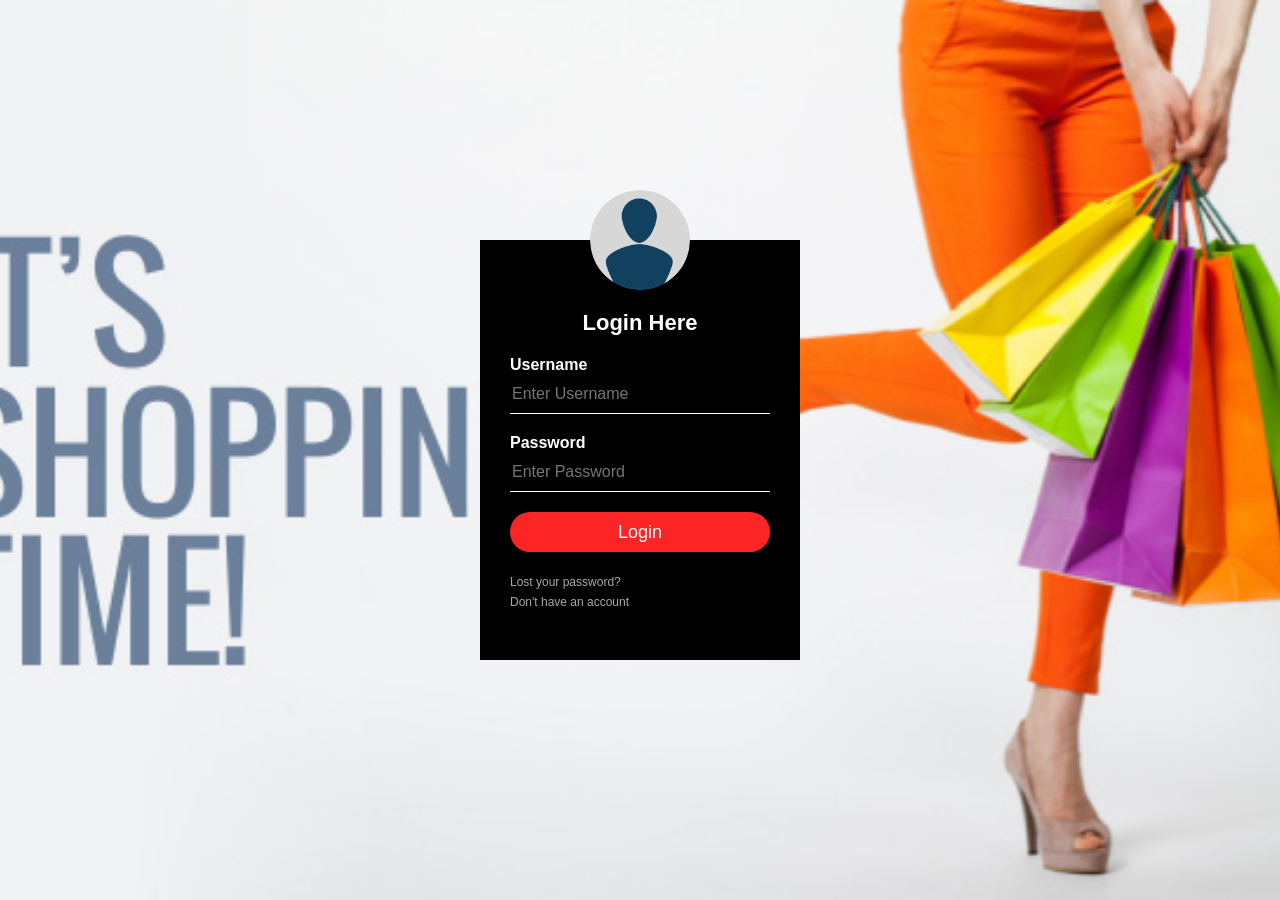
==== index.html @ c769449b "First Website" ====
<html>
<head>

<title>Login Form</title>

     <link rel="stylesheet" type="text/css" href="style.css">
</style>
<body>
     <div class="loginbox">
     <img src="avatar.png" class="avatar">
	<h1>Login Here</h1>
        <form>
	<p>Username</p>
	<input type="text" name="" placeholder="Enter Username">
        <p>Password</p>
	<input type="password" name="" placeholder="Enter Password">
	<input type="submit" name="" value="Login">
	<a href="#">Lost your password?</a><br>
	<a href="#">Don't have an account</a>

        </form>
     </div>
</body>
</head>
</html>
---- style.css ----
body{

	margin: 0;
	padding:0;
	background: url(shopping-2.jpg);  
        background-size: cover;
	background-position: center;
        font-family: sans-serif; 
}

.loginbox{

	width: 320px;
	height: 420px;
	background: #000;
        color: #fff;
	top: 50%;
	left: 50%;
	position: absolute;
	transform: translate(-50%,-50%);
	box-sizing: border-box;
	padding: 70px 30px;
}

.avatar{
	width: 100px;
	height: 100px;
	border-radius: 50%;
	position: absolute;
	top: -50px;
	left: calc(50% - 50px);
}

h1{
	margin: 0;
	padding: 0 0 20px;
	text-align: center;
	font-size: 22px
}

.loginbox p{
	margin: 0;
	padding: 0;
	font-weight: bold; 
}

.loginbox input{
	width: 100%;
	margin-bottom: 20px;
}

.loginbox input[type="text"], input[type="password"]
{
	border: none;
	border-bottom: 1px solid #fff;
	background: transparent;
	outline: none;
	height: 40px;
	color: #fff;
	font-size: 16px;
}

.loginbox input[type="submit"]
{
	border: none;
	outline: none;
	background: #fb2525;
	height: 40px;
	color: #fff;
	font-size: 18px;
	border-radius: 20px;
}

.loginbox input[type="submit"]:hover
{
	cursor: pointer;
	background: #ffc107;
	color: #000;
}

.loginbox a{
	text-decoration: none;
	font-size: 12px;
	line-height: 20px;
	color: darkgrey;
}

.loginbox a:hover
{
	color: #ffc107;


}
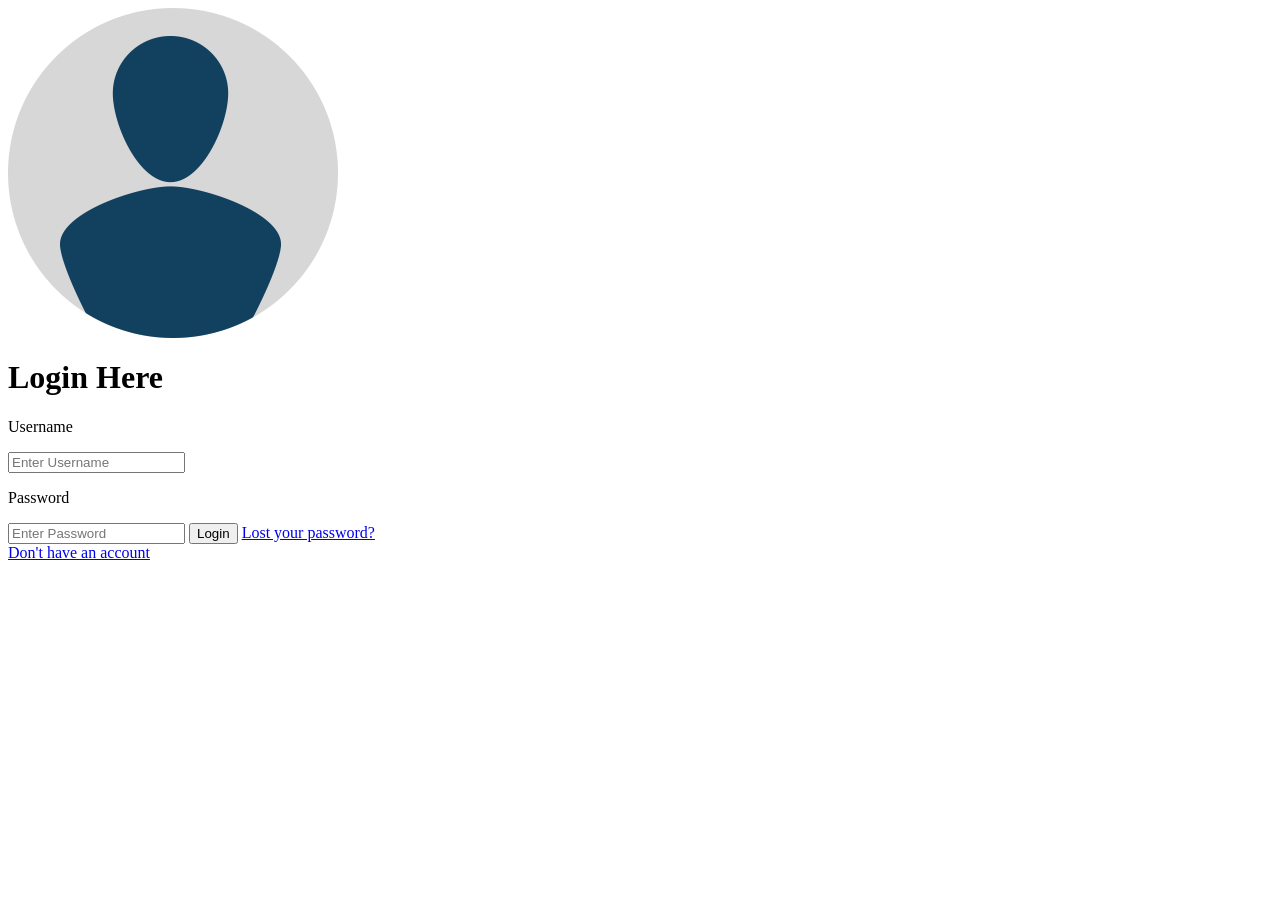
==== commit 3dc62baf: "first update" ====
--- a/index.html
+++ b/index.html
@@ -4,18 +4,20 @@
 <title>Login Form</title>
 
      <link rel="stylesheet" type="text/css" href="style.css">
-</style>
+
 <body>
      <div class="loginbox">
      <img src="avatar.png" class="avatar">
 	<h1>Login Here</h1>
-        <form>
+        <form action="b.html">
 	<p>Username</p>
 	<input type="text" name="" placeholder="Enter Username">
         <p>Password</p>
 	<input type="password" name="" placeholder="Enter Password">
 	<input type="submit" name="" value="Login">
-	<a href="#">Lost your password?</a><br>
+
+
+        <a href="#">Lost your password?</a><br>
 	<a href="#">Don't have an account</a>
 
         </form>
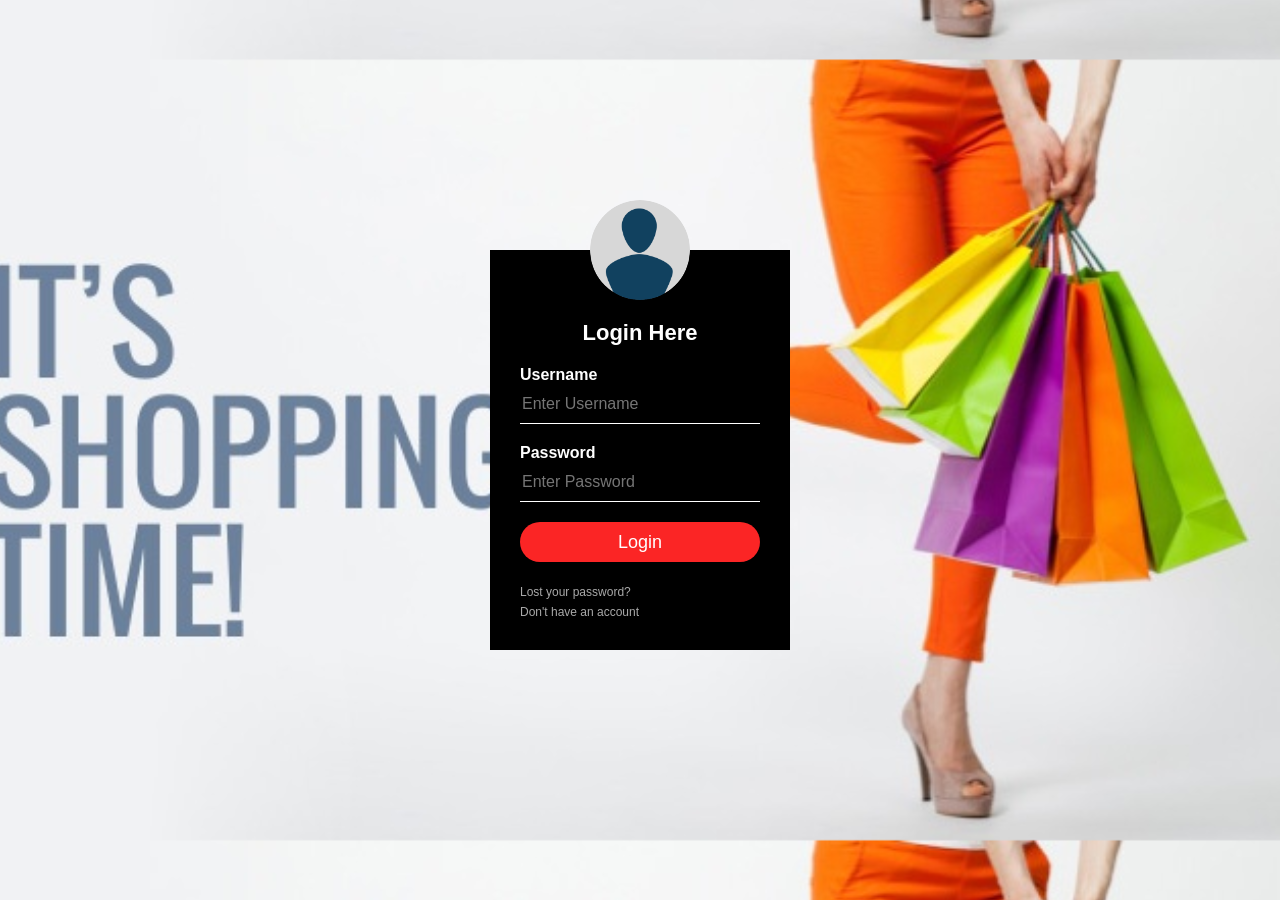
==== commit 39dbf3f8: "sign in" ====
--- a/index.html
+++ b/index.html
@@ -18,7 +18,7 @@
 
 
         <a href="#">Lost your password?</a><br>
-	<a href="#">Don't have an account</a>
+	<a href="signin.html">Don't have an account</a>
 
         </form>
      </div>
--- a/style.css
+++ b/style.css
@@ -0,0 +1,94 @@
+body{
+
+	margin: 0;
+	padding: 0;
+	background: url(shopping-2.jpg);  
+        background-size: 1380px;
+	background-position: center;
+        font-family: sans-serif; 
+       
+}
+
+.loginbox{
+
+	width: 300px;
+	height: 400px;
+	background: #000;
+        color: #fff;
+	top: 50%;
+	left: 50%;
+	position: absolute;
+	transform: translate(-50%,-50%);
+	box-sizing: border-box;
+	padding: 70px 30px;
+}
+
+.avatar{
+	width: 100px;
+	height: 100px;
+	border-radius: 50%;
+	position: absolute;
+	top: -50px;
+	left: calc(50% - 50px);
+}
+
+h1{
+	margin: 0;
+	padding: 0 0 20px;
+	text-align: center;
+	font-size: 22px
+}
+
+.loginbox p{
+	margin: 0;
+	padding: 0;
+	font-weight: bold; 
+}
+
+.loginbox input{
+	width: 100%;
+	margin-bottom: 20px;
+}
+
+.loginbox input[type="text"], input[type="password"]
+{
+	border: none;
+	border-bottom: 1px solid #fff;
+	background: transparent;
+	outline: none;
+	height: 40px;
+	color: #fff;
+	font-size: 16px;
+}
+
+.loginbox input[type="submit"]
+{
+	border: none;
+	outline: none;
+	background: #fb2525;
+	height: 40px;
+	color: #fff;
+	font-size: 18px;
+	border-radius: 20px;
+}
+
+.loginbox input[type="submit"]:hover
+{
+	cursor: pointer;
+	background: #ffc107;
+	color: #000;
+}
+
+.loginbox a{
+	text-decoration: none;
+	font-size: 12px;
+	line-height: 20px;
+	color: darkgrey;
+}
+
+.loginbox a:hover
+{
+	color: #ffc107;
+
+
+}
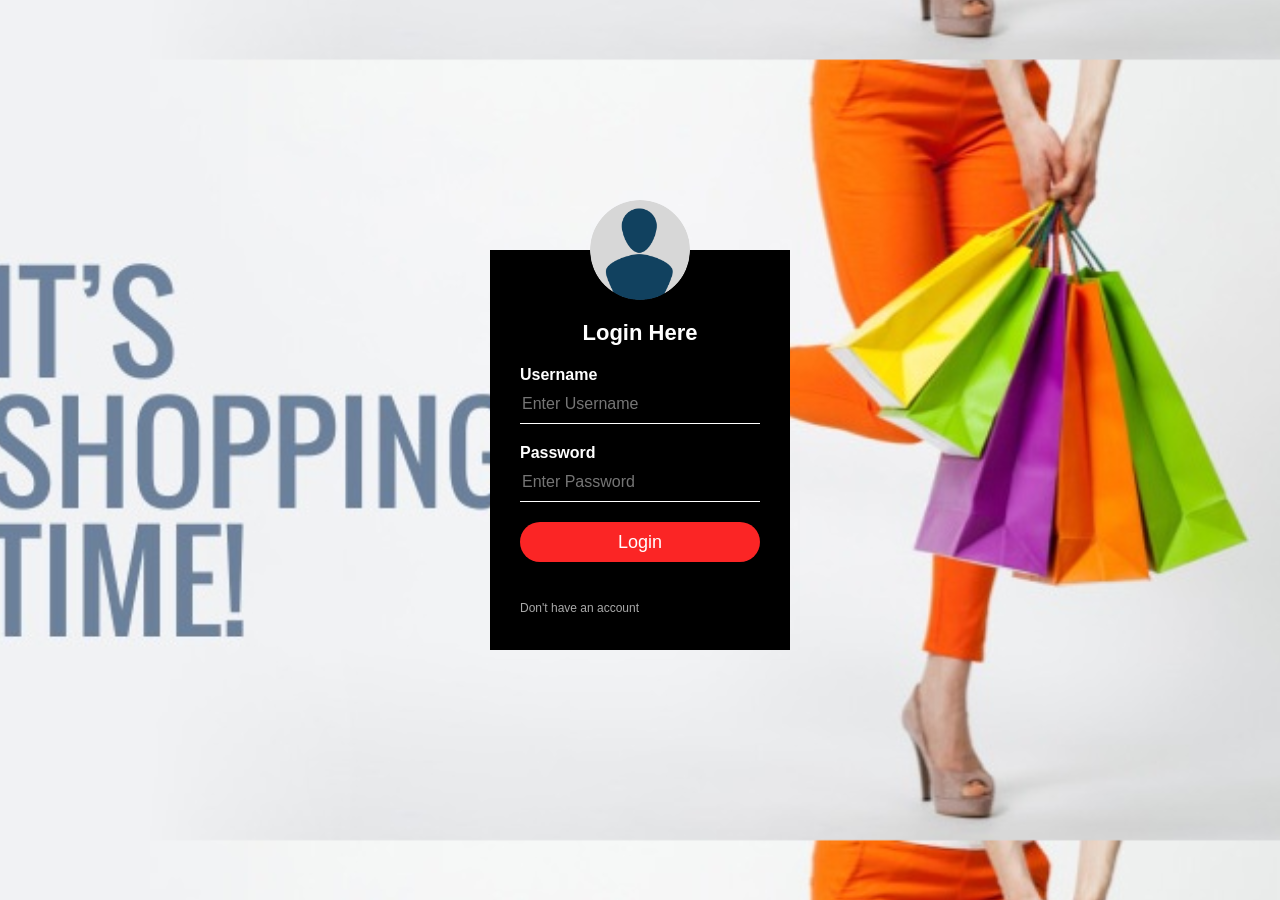
==== commit a7124e06: "adding products" ====
--- a/index.html
+++ b/index.html
@@ -14,13 +14,14 @@
 	<input type="text" name="" placeholder="Enter Username">
         <p>Password</p>
 	<input type="password" name="" placeholder="Enter Password">
-	<input type="submit" name="" value="Login">
+	<form action="b.html">
+        <input type="submit" name="" value="Login">
+       </form>
 
-
-        <a href="#">Lost your password?</a><br>
+        
 	<a href="signin.html">Don't have an account</a>
 
-        </form>
+      
      </div>
 </body>
 </head>
--- a/style.css
+++ b/style.css
@@ -91,4 +91,4 @@
 	color: #ffc107;
 
 
-}+}
